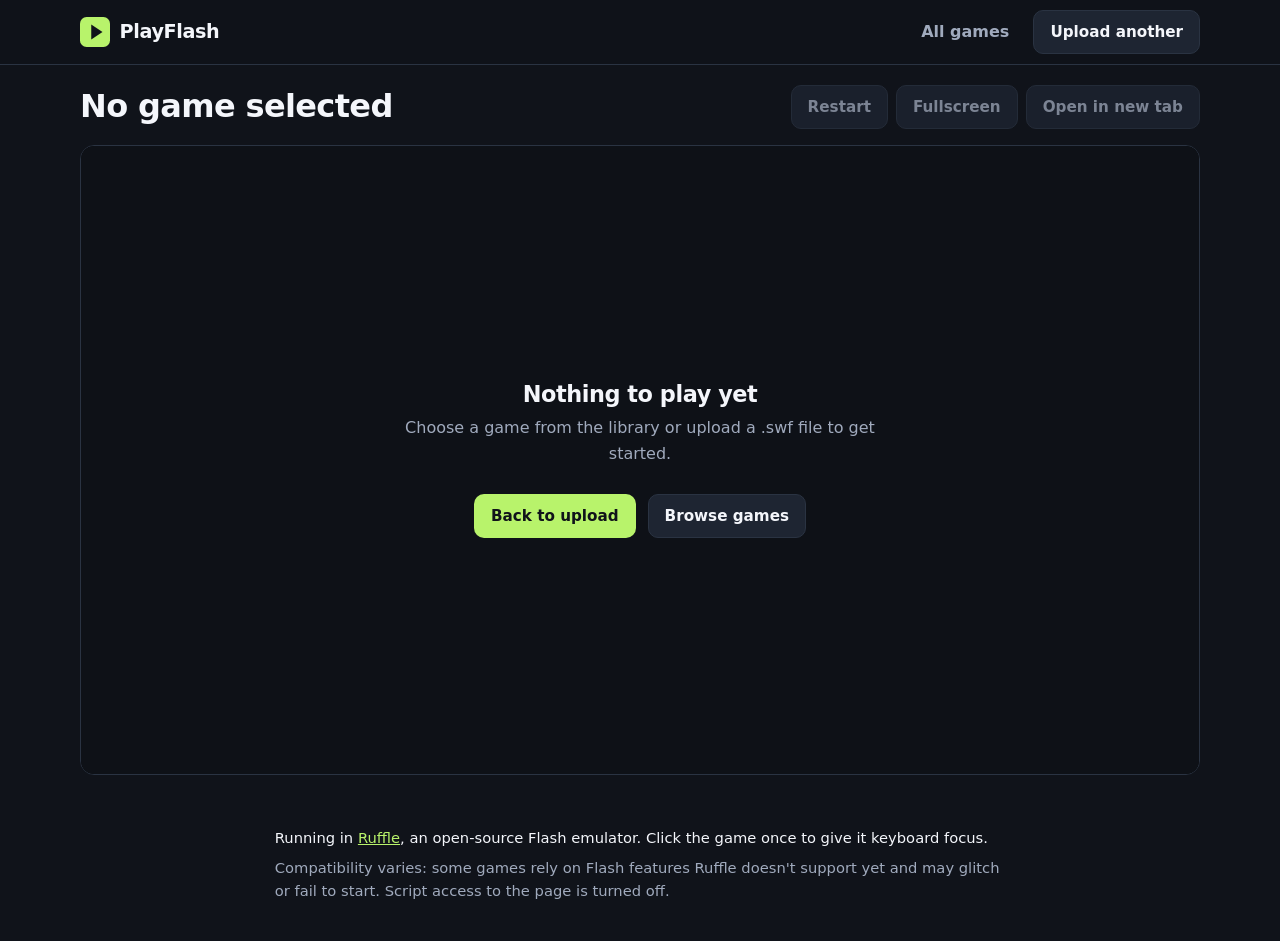
==== player.html @ efdfabd5 "V1" ====
<!DOCTYPE html>
<html lang="en-GB">
<head>
  <meta charset="utf-8">
  <meta name="viewport" content="width=device-width, initial-scale=1">
  <title>Player | PlayFlash</title>
  <meta name="theme-color" content="#10131A">
  <meta name="robots" content="noindex">
  <link rel="icon" href="data:image/svg+xml,%3Csvg xmlns='http://www.w3.org/2000/svg' viewBox='0 0 32 32'%3E%3Crect width='32' height='32' rx='7' fill='%23B8F36B'/%3E%3Cpath d='M12 8l12 8-12 8z' fill='%2310131A'/%3E%3C/svg%3E">
  <link rel="stylesheet" href="styles.css">
</head>
<body class="player-page">
  <a class="skip-link" href="#main">Skip to the game</a>

  <header class="site-header">
    <div class="wrap bar">
      <a class="logo" href="index.html" aria-label="PlayFlash home">
        <svg viewBox="0 0 32 32" width="30" height="30" aria-hidden="true"><rect width="32" height="32" rx="7" fill="#B8F36B"/><path d="M12 8l12 8-12 8z" fill="#10131A"/></svg>
        <span>PlayFlash</span>
      </a>
      <nav class="site-nav player-nav" aria-label="Main">
        <a href="index.html#games">All games</a>
        <a class="btn btn-secondary btn-small" href="index.html#upload">Upload another</a>
      </nav>
    </div>
  </header>

  <main id="main" class="wrap player-main">
    <div class="player-top">
      <div>
        <h1 id="game-title">Loading&hellip;</h1>
        <p id="game-sub" class="muted"></p>
      </div>
      <div class="player-actions">
        <button id="restart-btn" class="btn btn-secondary btn-small" type="button" disabled>Restart</button>
        <button id="fs-btn" class="btn btn-secondary btn-small" type="button" disabled>Fullscreen</button>
        <button id="newtab-btn" class="btn btn-ghost btn-small" type="button" disabled>Open in new tab</button>
      </div>
    </div>

    <div id="stage-wrap" class="stage-wrap">
      <div id="stage" class="stage"></div>
      <div id="loading" class="overlay" role="status" aria-live="polite">
        <div class="spinner" aria-hidden="true"></div>
        <p id="loading-text">Loading player&hellip;</p>
      </div>
      <div id="error" class="overlay overlay-error" role="alert" hidden>
        <h2 id="error-title">Something went wrong</h2>
        <p id="error-msg"></p>
        <div class="btn-row" id="error-actions"></div>
      </div>
    </div>

    <p id="notice" class="status" role="status" aria-live="polite"></p>

    <div class="player-info">
      <p>Running in <a href="https://ruffle.rs/" target="_blank" rel="noopener noreferrer">Ruffle</a>, an open-source Flash emulator. Click the game once to give it keyboard focus.</p>
      <p class="muted">Compatibility varies: some games rely on Flash features Ruffle doesn't support yet and may glitch or fail to start. Script access to the page is turned off.</p>
    </div>
  </main>

  <script src="games.js"></script>
  <script src="storage.js"></script>
  <script src="player.js"></script>
</body>
</html>
---- styles.css ----
/* PlayFlash styles. Dark, retro-tinged, responsive. */
:root{
  --bg:#10131A; --panel:#171C26; --panel-2:#1E2532; --border:#2A3342;
  --text:#F4F6FB; --muted:#A0AABD; --lime:#B8F36B; --purple:#9C8CFF; --danger:#FF9B9B;
  --radius:14px; --shadow:0 6px 20px rgba(0,0,0,.28);
  --font:system-ui,-apple-system,"Segoe UI",Roboto,"Helvetica Neue",Arial,sans-serif;
}
*,*::before,*::after{box-sizing:border-box}
[hidden]{display:none!important}
html{scroll-behavior:smooth;scroll-padding-top:80px}
body{margin:0;background:var(--bg);color:var(--text);font:16px/1.6 var(--font);-webkit-text-size-adjust:100%}
h1,h2,h3{line-height:1.15;margin:0;letter-spacing:-.02em}
h1{font-size:clamp(2.1rem,5vw,3.6rem);font-weight:800}
h2{font-size:clamp(1.6rem,3.2vw,2.2rem);font-weight:750}
h3{font-size:1.1rem;font-weight:700}
p{margin:0 0 .75em}
a{color:var(--lime)}
img{max-width:100%;display:block}
.muted{color:var(--muted)} .small{font-size:.85rem}
.wrap{width:min(1120px,100% - 2rem);margin-inline:auto}
:focus-visible{outline:3px solid var(--lime);outline-offset:3px;border-radius:6px}
.skip-link{position:absolute;left:1rem;top:-4rem;background:var(--lime);color:var(--bg);padding:.6rem 1rem;border-radius:8px;z-index:100;font-weight:700}
.skip-link:focus{top:1rem}

/* Buttons */
.btn{display:inline-flex;align-items:center;justify-content:center;gap:.5rem;min-height:48px;padding:.7rem 1.4rem;border-radius:10px;border:1px solid transparent;font:inherit;font-weight:700;text-decoration:none;cursor:pointer;transition:background .15s,border-color .15s,transform .1s}
.btn-small{min-height:44px;padding:.5rem 1rem;font-size:.95rem}
.btn-primary{background:var(--lime);color:var(--bg)}
.btn-primary:hover{background:#cbff82}
.btn-secondary{background:var(--panel-2);color:var(--text);border-color:var(--border)}
.btn-secondary:hover{border-color:var(--purple)}
.btn-ghost{background:transparent;color:var(--muted);border-color:var(--border)}
.btn-ghost:hover{color:var(--text);border-color:var(--muted)}
.btn:active{transform:translateY(1px)}
.btn:disabled,.btn-disabled{background:var(--panel-2);color:var(--muted);border-color:var(--border);cursor:not-allowed;opacity:.75}
.btn-row{display:flex;flex-wrap:wrap;gap:.75rem}

/* Header */
.site-header{position:sticky;top:0;z-index:50;background:rgba(16,19,26,.92);backdrop-filter:blur(8px);border-bottom:1px solid var(--border)}
.bar{display:flex;align-items:center;justify-content:space-between;gap:1rem;min-height:64px}
.logo{display:inline-flex;align-items:center;gap:.6rem;color:var(--text);text-decoration:none;font-weight:800;font-size:1.2rem;letter-spacing:-.02em}
.site-nav{display:flex;align-items:center;gap:1.25rem}
.site-nav a:not(.btn){color:var(--muted);text-decoration:none;font-weight:600;padding:.5rem .25rem}
.site-nav a:not(.btn):hover{color:var(--text)}
.nav-toggle{display:none;min-height:44px;padding:.4rem 1rem;background:var(--panel-2);color:var(--text);border:1px solid var(--border);border-radius:10px;font:inherit;font-weight:600;cursor:pointer}
@media (max-width:720px){
  .js .nav-toggle{display:inline-flex;align-items:center}
  .js .site-nav:not(.player-nav){display:none;position:absolute;top:100%;left:0;right:0;flex-direction:column;align-items:stretch;gap:.25rem;padding:1rem;background:var(--panel);border-bottom:1px solid var(--border)}
  .js .site-nav.open{display:flex}
  .site-nav a:not(.btn){padding:.75rem .25rem}
  .player-nav a:not(.btn){display:none}
}

/* Hero */
.hero{padding:clamp(2.5rem,7vw,5rem) 0 clamp(2rem,5vw,3.5rem);border-bottom:1px solid var(--border);background:
  linear-gradient(var(--bg),var(--bg)),var(--bg)}
.hero-grid{display:grid;gap:2.5rem;align-items:center}
@media (min-width:880px){.hero-grid{grid-template-columns:1.15fr .85fr}}
.lead{font-size:1.15rem;color:var(--muted);max-width:56ch;margin:1.1rem 0 1.6rem}
.reassure{display:flex;gap:.6rem;align-items:flex-start;margin:1.4rem 0 0;color:var(--muted);font-size:.95rem}
.reassure svg{flex:none;color:var(--lime);margin-top:.2rem}

/* CSS arcade illustration */
.arcade{max-width:420px;width:100%;justify-self:center;background:var(--panel);border:2px solid var(--border);border-radius:22px;padding:14px 14px 18px;box-shadow:var(--shadow)}
.arcade-screen{position:relative;aspect-ratio:4/3;background:#0b0e14;border:3px solid var(--panel-2);border-radius:10px;overflow:hidden;image-rendering:pixelated}
.px{position:absolute;display:block}
.sun{width:14%;aspect-ratio:1;right:12%;top:12%;background:var(--purple);box-shadow:0 0 0 6px rgba(156,140,255,.18)}
.ground{left:0;right:0;bottom:0;height:16%;background:repeating-linear-gradient(90deg,var(--lime) 0 12px,#8fd14a 12px 24px)}
.plat{height:5%;background:var(--panel-2);border:2px solid var(--border)}
.p1{left:10%;width:28%;top:52%} .p2{left:56%;width:30%;top:38%}
.hero-px{left:16%;bottom:16%;width:11%;aspect-ratio:1;background:var(--lime);box-shadow:inset -4px -4px 0 #8fd14a}
.hero-px::after{content:"";position:absolute;left:55%;top:25%;width:16%;height:16%;background:var(--bg)}
.foe{left:64%;bottom:16%;width:10%;aspect-ratio:1;background:var(--purple)}
.coin{width:5%;aspect-ratio:1;background:#f4f6fb;border-radius:50%}
.c1{left:20%;top:38%} .c2{left:64%;top:24%} .c3{left:74%;top:24%}
.arcade-pad{display:flex;justify-content:space-between;align-items:center;padding:14px 18px 0}
.dpad{width:44px;height:44px;background:
  linear-gradient(var(--border),var(--border)) center/100% 14px no-repeat,
  linear-gradient(var(--border),var(--border)) center/14px 100% no-repeat}
.pad-btns{display:flex;gap:12px}
.pad-btns i{width:26px;height:26px;border-radius:50%;background:var(--border)}
.pad-btns i:first-child{background:var(--purple)}
@media (prefers-reduced-motion:no-preference){
  .hero-px{animation:hop 1.8s steps(6) infinite}
  @keyframes hop{0%,60%,100%{transform:translateY(0)}30%{transform:translateY(-70%)}}
}

/* Sections */
.section{padding:clamp(2.5rem,6vw,4.5rem) 0}
.section+.section{border-top:1px solid var(--border)}
.section-head{margin-bottom:1.75rem}
.section-head p{color:var(--muted);margin:.6rem 0 0;max-width:60ch}

/* Upload */
.upload-card{background:var(--panel);border:1px solid var(--border);border-radius:var(--radius);padding:clamp(1rem,3vw,1.75rem);box-shadow:var(--shadow)}
.dropzone{display:flex;flex-direction:column;align-items:center;text-align:center;gap:.25rem;padding:2.5rem 1rem;border:2px dashed var(--border);border-radius:var(--radius);background:var(--bg);color:var(--muted);cursor:pointer;transition:border-color .15s,background .15s}
.dropzone:hover,.dropzone.dragging{border-color:var(--lime);background:var(--panel-2)}
.dropzone.busy{opacity:.7;cursor:progress}
.dropzone svg{color:var(--lime);margin-bottom:.5rem}
.dz-title{color:var(--text);font-size:1.25rem;font-weight:700;margin:0}
.dz-sub{margin:0 0 .5rem}
.selected-file{margin:1rem 0 0;color:var(--text);font-weight:600;word-break:break-all}
.status{min-height:1.5em;margin:.75rem 0 0;color:var(--muted);font-size:.95rem}
.alert{margin:.75rem 0;padding:.8rem 1rem;border-radius:10px;border:1px solid}
.alert-error{background:rgba(255,155,155,.08);border-color:rgba(255,155,155,.45);color:var(--danger)}
.notes{margin:1.25rem 0 0;padding-left:1.2rem;color:var(--muted);font-size:.92rem;max-width:78ch}
.notes li{margin-bottom:.4rem}
.recent{margin-top:1.5rem;padding-top:1.25rem;border-top:1px solid var(--border)}
.recent-head{display:flex;flex-wrap:wrap;gap:.75rem;align-items:center;justify-content:space-between;margin-bottom:.75rem}
.recent-list{list-style:none;margin:0;padding:0;display:grid;gap:.6rem}
.recent-item{display:flex;flex-wrap:wrap;gap:.75rem;align-items:center;justify-content:space-between;background:var(--panel-2);border:1px solid var(--border);border-radius:10px;padding:.6rem .8rem}
.recent-info{display:flex;flex-direction:column;min-width:0}
.recent-name{font-weight:600;overflow-wrap:anywhere}
.recent-actions{display:flex;gap:.5rem}

/* Catalogue */
.toolbar{display:grid;gap:1rem;margin-bottom:.5rem}
@media (min-width:860px){.toolbar{grid-template-columns:minmax(260px,380px) 1fr;align-items:end}}
.search label{display:block;font-weight:600;margin-bottom:.4rem}
.search input{width:100%;min-height:48px;padding:.6rem .9rem;background:var(--panel);color:var(--text);border:1px solid var(--border);border-radius:10px;font:inherit}
.search input::placeholder{color:var(--muted)}
.search input:focus-visible{border-color:var(--lime)}
.filters{display:flex;flex-wrap:wrap;gap:.5rem}
.chip{min-height:44px;padding:.4rem 1rem;background:var(--panel);color:var(--muted);border:1px solid var(--border);border-radius:999px;font:inherit;font-weight:600;cursor:pointer}
.chip:hover{color:var(--text);border-color:var(--muted)}
.chip[aria-pressed="true"]{background:var(--lime);color:var(--bg);border-color:var(--lime)}
.grid{list-style:none;margin:1rem 0 0;padding:0;display:grid;gap:1.25rem;grid-template-columns:repeat(auto-fill,minmax(250px,1fr))}
.card{display:flex;flex-direction:column;background:var(--panel);border:1px solid var(--border);border-radius:var(--radius);overflow:hidden;box-shadow:var(--shadow)}
.card-unavailable .thumb{filter:saturate(.6)}
.thumb{aspect-ratio:16/9;display:grid;place-items:center;background:var(--panel-2);border-bottom:1px solid var(--border);position:relative;overflow:hidden}
.thumb img{width:100%;height:100%;object-fit:cover}
.thumb span{font-size:2.4rem;font-weight:900;letter-spacing:.08em;color:var(--lime);text-shadow:3px 3px 0 var(--bg)}
.thumb[data-category="Platformer"]{background:linear-gradient(0deg,rgba(184,243,107,.18) 0 18%,transparent 18%),var(--panel-2)}
.thumb[data-category="Strategy"]{background:repeating-linear-gradient(45deg,rgba(156,140,255,.12) 0 14px,transparent 14px 28px),var(--panel-2)}
.thumb[data-category="Puzzle"]{background:conic-gradient(from 90deg at 50% 50%,#1b2230 25%,var(--panel-2) 0 50%,#1b2230 0 75%,var(--panel-2) 0) 0 0/36px 36px}
.thumb[data-category="Arcade"]{background:radial-gradient(circle at 80% 25%,rgba(156,140,255,.28) 0 14%,transparent 15%),var(--panel-2)}
.card-body{display:flex;flex-direction:column;gap:.5rem;padding:1rem 1.1rem 1.2rem;flex:1}
.card-body p{flex:1;margin:0 0 .5rem;font-size:.95rem}
.card-body .btn{align-self:flex-start}
.badges{display:flex;gap:.4rem;flex-wrap:wrap}
.badge{font-size:.8rem;font-weight:700;padding:.15rem .6rem;border-radius:999px;border:1px solid var(--border)}
.badge-cat{color:var(--purple);border-color:rgba(156,140,255,.5)}
.badge-soon{color:var(--muted);background:var(--panel-2)}
.badge-ok{color:var(--bg);background:var(--lime);border-color:var(--lime)}
.empty{text-align:center;padding:3rem 1rem;border:1px dashed var(--border);border-radius:var(--radius);margin-top:1rem}
.empty p{color:var(--muted)}

/* Footer */
.site-footer{border-top:1px solid var(--border);background:var(--panel);padding:2.5rem 0;font-size:.92rem}
.footer-grid{display:grid;gap:1.5rem}
@media (min-width:860px){.footer-grid{grid-template-columns:1fr 1.2fr 1.4fr}}
.footer-brand{font-size:1.2rem;font-weight:800;margin-bottom:.2rem}

/* Player page */
.player-main{padding:1.25rem 0 2rem}
.player-top{display:flex;flex-wrap:wrap;gap:1rem;align-items:flex-end;justify-content:space-between;margin-bottom:1rem}
.player-top h1{font-size:clamp(1.4rem,3vw,2rem);overflow-wrap:anywhere}
.player-top p{margin:.25rem 0 0;font-size:.92rem}
.player-actions{display:flex;flex-wrap:wrap;gap:.5rem}
.stage-wrap{position:relative;width:min(100%,calc((100vh - 230px)*16/9));min-width:min(100%,320px);aspect-ratio:16/9;margin-inline:auto;background:#000;border:1px solid var(--border);border-radius:var(--radius);overflow:hidden}
@media (max-width:600px){.stage-wrap{width:100%;aspect-ratio:4/3}}
.stage{position:absolute;inset:0}
.stage-wrap:fullscreen{width:100vw;height:100vh;aspect-ratio:auto;border:0;border-radius:0}
.stage-wrap:-webkit-full-screen{width:100vw;height:100vh;aspect-ratio:auto;border:0;border-radius:0}
.overlay{position:absolute;inset:0;z-index:2;display:flex;flex-direction:column;align-items:center;justify-content:center;gap:.5rem;padding:1.5rem;text-align:center;background:rgba(16,19,26,.92)}
.overlay p{color:var(--muted);max-width:52ch}
.overlay-error h2{font-size:1.4rem;color:var(--text)}
.overlay-error .btn-row{justify-content:center;margin-top:.5rem}
.spinner{width:42px;height:42px;border:4px solid var(--border);border-top-color:var(--lime);border-radius:50%}
@media (prefers-reduced-motion:no-preference){.spinner{animation:spin .8s linear infinite}@keyframes spin{to{transform:rotate(360deg)}}}
.player-info{max-width:78ch;margin:1rem auto 0;font-size:.92rem}
.player-info p{margin-bottom:.4rem}
@media (prefers-reduced-motion:reduce){html{scroll-behavior:auto}*{transition:none!important}}
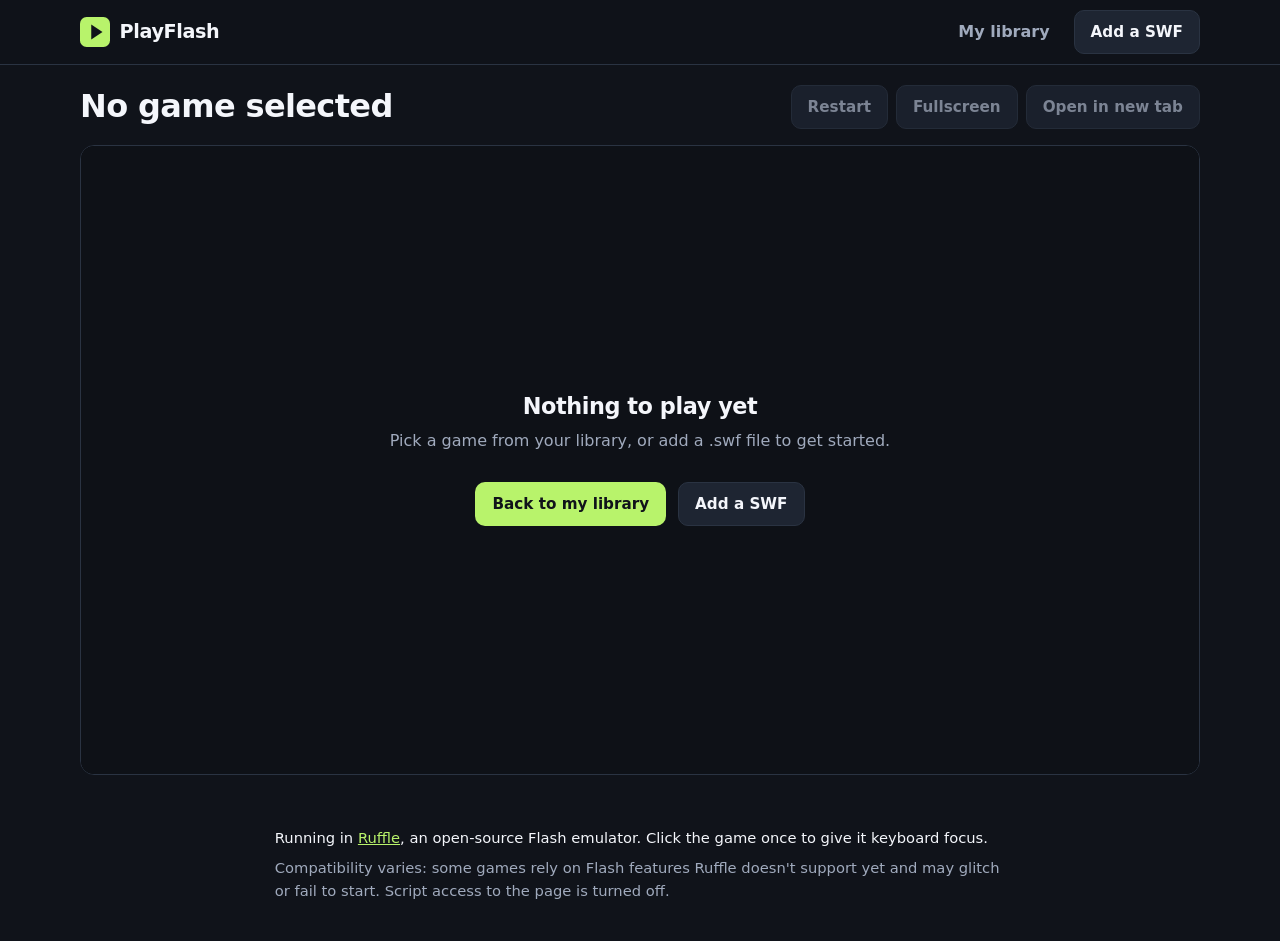
==== commit 2eb4108d: "Latest" ====
--- a/player.html
+++ b/player.html
@@ -19,8 +19,8 @@
         <span>PlayFlash</span>
       </a>
       <nav class="site-nav player-nav" aria-label="Main">
-        <a href="index.html#games">All games</a>
-        <a class="btn btn-secondary btn-small" href="index.html#upload">Upload another</a>
+        <a href="library.html">My library</a>
+        <a class="btn btn-secondary btn-small" href="index.html#upload">Add a SWF</a>
       </nav>
     </div>
   </header>
@@ -35,6 +35,7 @@
         <button id="restart-btn" class="btn btn-secondary btn-small" type="button" disabled>Restart</button>
         <button id="fs-btn" class="btn btn-secondary btn-small" type="button" disabled>Fullscreen</button>
         <button id="newtab-btn" class="btn btn-ghost btn-small" type="button" disabled>Open in new tab</button>
+        <a class="btn btn-ghost btn-small tab-only" href="index.html">PlayFlash home</a>
       </div>
     </div>
 
@@ -57,10 +58,13 @@
       <p>Running in <a href="https://ruffle.rs/" target="_blank" rel="noopener noreferrer">Ruffle</a>, an open-source Flash emulator. Click the game once to give it keyboard focus.</p>
       <p class="muted">Compatibility varies: some games rely on Flash features Ruffle doesn't support yet and may glitch or fail to start. Script access to the page is turned off.</p>
     </div>
+
+    <aside class="ad-slot" data-ad-slot="player-below" aria-label="Advertisement" hidden></aside>
   </main>
 
-  <script src="games.js"></script>
+  <script src="config.js"></script>
   <script src="storage.js"></script>
   <script src="player.js"></script>
+  <script src="ads.js"></script>
 </body>
 </html>
--- a/styles.css
+++ b/styles.css
@@ -101,7 +101,7 @@
 .dz-sub{margin:0 0 .5rem}
 .selected-file{margin:1rem 0 0;color:var(--text);font-weight:600;word-break:break-all}
 .status{min-height:1.5em;margin:.75rem 0 0;color:var(--muted);font-size:.95rem}
-.alert{margin:.75rem 0;padding:.8rem 1rem;border-radius:10px;border:1px solid}
+.alert{white-space:pre-line;margin:.75rem 0;padding:.8rem 1rem;border-radius:10px;border:1px solid}
 .alert-error{background:rgba(255,155,155,.08);border-color:rgba(255,155,155,.45);color:var(--danger)}
 .notes{margin:1.25rem 0 0;padding-left:1.2rem;color:var(--muted);font-size:.92rem;max-width:78ch}
 .notes li{margin-bottom:.4rem}
@@ -115,33 +115,22 @@
 
 /* Catalogue */
 .toolbar{display:grid;gap:1rem;margin-bottom:.5rem}
-@media (min-width:860px){.toolbar{grid-template-columns:minmax(260px,380px) 1fr;align-items:end}}
-.search label{display:block;font-weight:600;margin-bottom:.4rem}
-.search input{width:100%;min-height:48px;padding:.6rem .9rem;background:var(--panel);color:var(--text);border:1px solid var(--border);border-radius:10px;font:inherit}
-.search input::placeholder{color:var(--muted)}
-.search input:focus-visible{border-color:var(--lime)}
+@media (min-width:860px){.toolbar{grid-template-columns:minmax(240px,340px) 200px 1fr;align-items:end}}
 .filters{display:flex;flex-wrap:wrap;gap:.5rem}
 .chip{min-height:44px;padding:.4rem 1rem;background:var(--panel);color:var(--muted);border:1px solid var(--border);border-radius:999px;font:inherit;font-weight:600;cursor:pointer}
 .chip:hover{color:var(--text);border-color:var(--muted)}
 .chip[aria-pressed="true"]{background:var(--lime);color:var(--bg);border-color:var(--lime)}
 .grid{list-style:none;margin:1rem 0 0;padding:0;display:grid;gap:1.25rem;grid-template-columns:repeat(auto-fill,minmax(250px,1fr))}
 .card{display:flex;flex-direction:column;background:var(--panel);border:1px solid var(--border);border-radius:var(--radius);overflow:hidden;box-shadow:var(--shadow)}
-.card-unavailable .thumb{filter:saturate(.6)}
 .thumb{aspect-ratio:16/9;display:grid;place-items:center;background:var(--panel-2);border-bottom:1px solid var(--border);position:relative;overflow:hidden}
 .thumb img{width:100%;height:100%;object-fit:cover}
 .thumb span{font-size:2.4rem;font-weight:900;letter-spacing:.08em;color:var(--lime);text-shadow:3px 3px 0 var(--bg)}
-.thumb[data-category="Platformer"]{background:linear-gradient(0deg,rgba(184,243,107,.18) 0 18%,transparent 18%),var(--panel-2)}
-.thumb[data-category="Strategy"]{background:repeating-linear-gradient(45deg,rgba(156,140,255,.12) 0 14px,transparent 14px 28px),var(--panel-2)}
-.thumb[data-category="Puzzle"]{background:conic-gradient(from 90deg at 50% 50%,#1b2230 25%,var(--panel-2) 0 50%,#1b2230 0 75%,var(--panel-2) 0) 0 0/36px 36px}
-.thumb[data-category="Arcade"]{background:radial-gradient(circle at 80% 25%,rgba(156,140,255,.28) 0 14%,transparent 15%),var(--panel-2)}
+.thumb[data-tone="0"]{background:linear-gradient(0deg,rgba(184,243,107,.18) 0 18%,transparent 18%),var(--panel-2)}
+.thumb[data-tone="1"]{background:repeating-linear-gradient(45deg,rgba(156,140,255,.12) 0 14px,transparent 14px 28px),var(--panel-2)}
+.thumb[data-tone="2"]{background:conic-gradient(from 90deg at 50% 50%,#1b2230 25%,var(--panel-2) 0 50%,#1b2230 0 75%,var(--panel-2) 0) 0 0/36px 36px}
+.thumb[data-tone="3"]{background:radial-gradient(circle at 80% 25%,rgba(156,140,255,.28) 0 14%,transparent 15%),var(--panel-2)}
 .card-body{display:flex;flex-direction:column;gap:.5rem;padding:1rem 1.1rem 1.2rem;flex:1}
 .card-body p{flex:1;margin:0 0 .5rem;font-size:.95rem}
-.card-body .btn{align-self:flex-start}
-.badges{display:flex;gap:.4rem;flex-wrap:wrap}
-.badge{font-size:.8rem;font-weight:700;padding:.15rem .6rem;border-radius:999px;border:1px solid var(--border)}
-.badge-cat{color:var(--purple);border-color:rgba(156,140,255,.5)}
-.badge-soon{color:var(--muted);background:var(--panel-2)}
-.badge-ok{color:var(--bg);background:var(--lime);border-color:var(--lime)}
 .empty{text-align:center;padding:3rem 1rem;border:1px dashed var(--border);border-radius:var(--radius);margin-top:1rem}
 .empty p{color:var(--muted)}
 
@@ -171,3 +160,63 @@
 .player-info{max-width:78ch;margin:1rem auto 0;font-size:.92rem}
 .player-info p{margin-bottom:.4rem}
 @media (prefers-reduced-motion:reduce){html{scroll-behavior:auto}*{transition:none!important}}
+
+/* Ad slots (hidden unless configured in config.js) */
+.ad-slot{margin-block:1.5rem;text-align:center}
+.ad-label{display:block;font-size:.75rem;color:var(--muted);margin-bottom:.3rem}
+.ad-box{margin-inline:auto;max-width:100%;overflow:hidden;display:flex;justify-content:center}
+.ad-placeholder{align-items:center;border:1px dashed var(--border);border-radius:10px;background:var(--panel);color:var(--muted);font-size:.85rem}
+
+/* "Open in new tab" full-tab mode: slim bar on top, game fills the rest of the tab */
+.tab-only{display:none}
+body.tab-mode{height:100vh;height:100dvh;overflow:hidden;display:flex;flex-direction:column}
+.tab-mode .site-header,.tab-mode .player-info,.tab-mode .ad-slot,.tab-mode #newtab-btn,.tab-mode #game-sub,.tab-mode .skip-link{display:none!important}
+.tab-mode .tab-only{display:inline-flex}
+.tab-mode .player-main{width:100%;max-width:none;margin:0;padding:0;flex:1;display:flex;flex-direction:column;min-height:0}
+.tab-mode .player-top{flex:none;margin:0;padding:.4rem .75rem;background:var(--panel);border-bottom:1px solid var(--border);align-items:center}
+.tab-mode .player-top h1{font-size:1rem}
+.tab-mode .stage-wrap{flex:1;width:100%;min-width:0;min-height:0;aspect-ratio:auto;border:0;border-radius:0}
+.tab-mode .stage-wrap:fullscreen{border:0}
+.tab-mode .status{position:fixed;left:.75rem;bottom:.75rem;z-index:5;margin:0;padding:.35rem .75rem;background:var(--panel);border:1px solid var(--border);border-radius:8px}
+.tab-mode .status:empty{display:none}
+
+/* Library */
+.field{display:block}
+.field label,.field .label{display:block;font-weight:600;margin-bottom:.4rem}
+.field input[type="search"],.field input[type="text"],.field select{width:100%;min-height:48px;padding:.6rem .9rem;background:var(--panel);color:var(--text);border:1px solid var(--border);border-radius:10px;font:inherit}
+.field input::placeholder{color:var(--muted)}
+.field input:focus-visible,.field select:focus-visible{border-color:var(--lime)}
+.card-body h3{overflow-wrap:anywhere}
+.card-meta{margin:0;color:var(--muted);font-size:.85rem}
+.card-actions{display:flex;flex-wrap:wrap;gap:.5rem;margin-top:.6rem}
+.fav-btn[aria-pressed="true"]{color:var(--lime);border-color:var(--lime)}
+.fav-mark{position:absolute;top:.5rem;right:.5rem;width:2rem;height:2rem;display:grid;place-items:center;border-radius:50%;background:var(--bg);color:var(--lime);font-size:1.1rem;text-shadow:none!important;letter-spacing:0!important}
+.thumb span.fav-mark{font-size:1.1rem}
+.lib-foot{display:flex;flex-wrap:wrap;gap:1rem;align-items:center;justify-content:space-between;margin-top:1.75rem;padding-top:1.25rem;border-top:1px solid var(--border)}
+.lib-foot p{margin:0;max-width:64ch}
+
+/* Edit dialog */
+.dialog{width:min(480px,calc(100% - 2rem));padding:1.5rem;background:var(--panel);color:var(--text);border:1px solid var(--border);border-radius:var(--radius);box-shadow:var(--shadow)}
+.dialog::backdrop{background:rgba(8,10,14,.75)}
+.dialog form{display:grid;gap:1.1rem}
+.dialog .field p{margin:.35rem 0 0}
+.dialog-actions{justify-content:flex-end}
+.cover-row{display:flex;gap:1rem;align-items:center;flex-wrap:wrap}
+.cover-preview{width:160px;aspect-ratio:16/9;display:grid;place-items:center;background:var(--panel-2);border:1px solid var(--border);border-radius:10px;overflow:hidden;color:var(--lime);font-weight:900;font-size:1.4rem}
+.cover-preview img{width:100%;height:100%;object-fit:cover}
+.cover-actions{display:flex;flex-direction:column;gap:.5rem}
+
+/* Page head, disclaimer, library link */
+.page-head{display:flex;flex-wrap:wrap;gap:1rem;align-items:flex-end;justify-content:space-between;margin-bottom:1.5rem}
+.page-title{font-size:clamp(1.8rem,4vw,2.6rem);font-weight:800}
+.page-head p{margin:.4rem 0 0}
+.site-nav a[aria-current="page"]:not(.btn){color:var(--text)}
+.disclaimer{display:flex;gap:.6rem;align-items:flex-start;margin:1.25rem 0 0;padding-top:1rem;border-top:1px solid var(--border);color:var(--muted);font-size:.85rem;max-width:78ch}
+.disclaimer svg{flex:none;margin-top:.2rem;color:var(--purple)}
+.disclaimer p{margin:0}
+.lib-link-card{display:flex;flex-wrap:wrap;gap:1rem;align-items:center;justify-content:space-between;background:var(--panel);border:1px solid var(--border);border-radius:var(--radius);padding:1.25rem 1.5rem}
+.lib-link-card h2{font-size:1.4rem}
+.lib-link-card p{margin:.25rem 0 0}
+.playtime{margin:0;font-size:.92rem}
+.pt-label{color:var(--muted)}
+.pt-value{color:var(--lime);font-weight:700}
